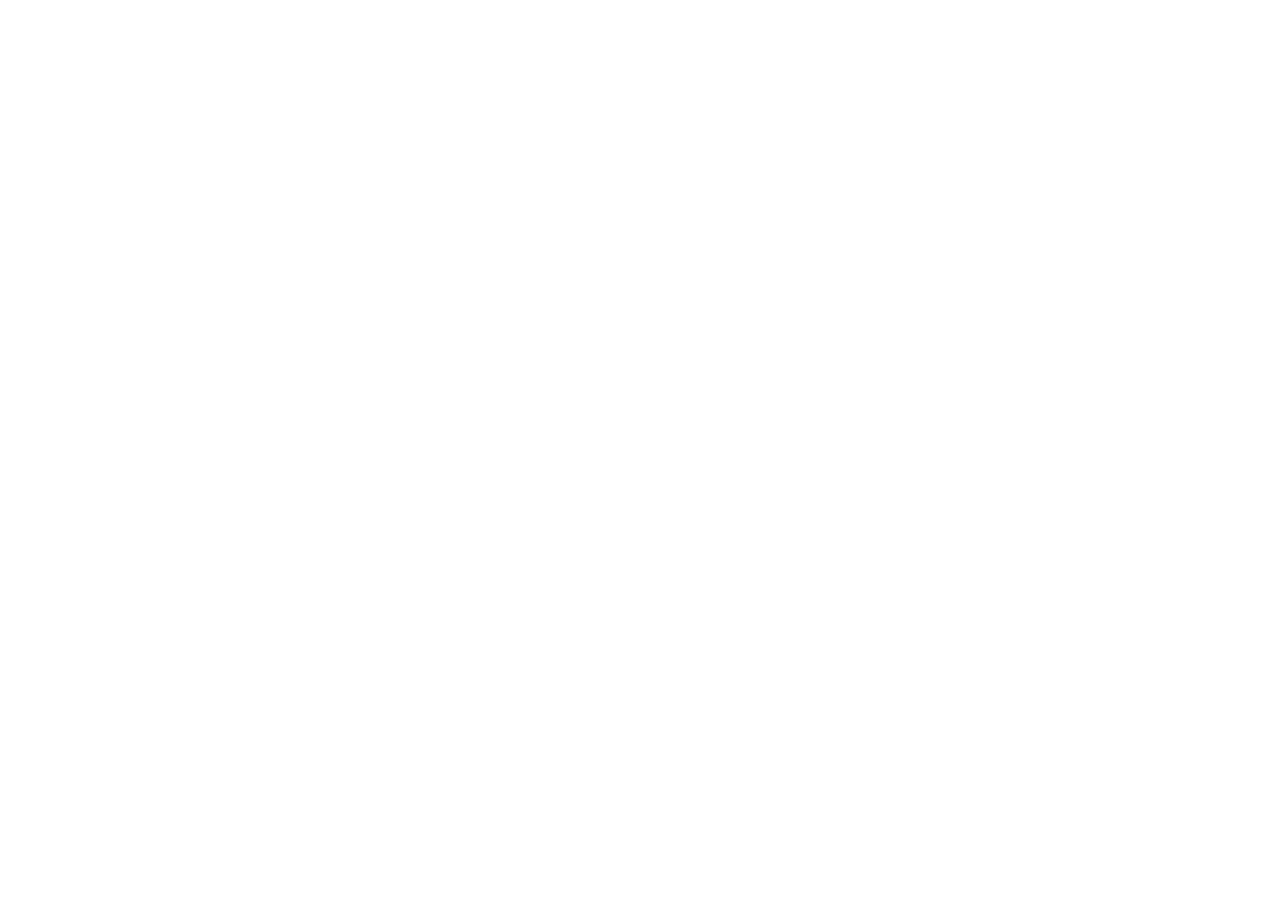
==== index.html @ 57abae89 "..." ====
<!DOCTYPE html>
<html lang="en">
<head>
    <meta charset="UTF-8">
    <meta name="viewport" content="width=device-width, initial-scale=1.0">
    <title>Termo</title>
</head>
<body>
    <div class="palavra"></div>
</body>
</html>
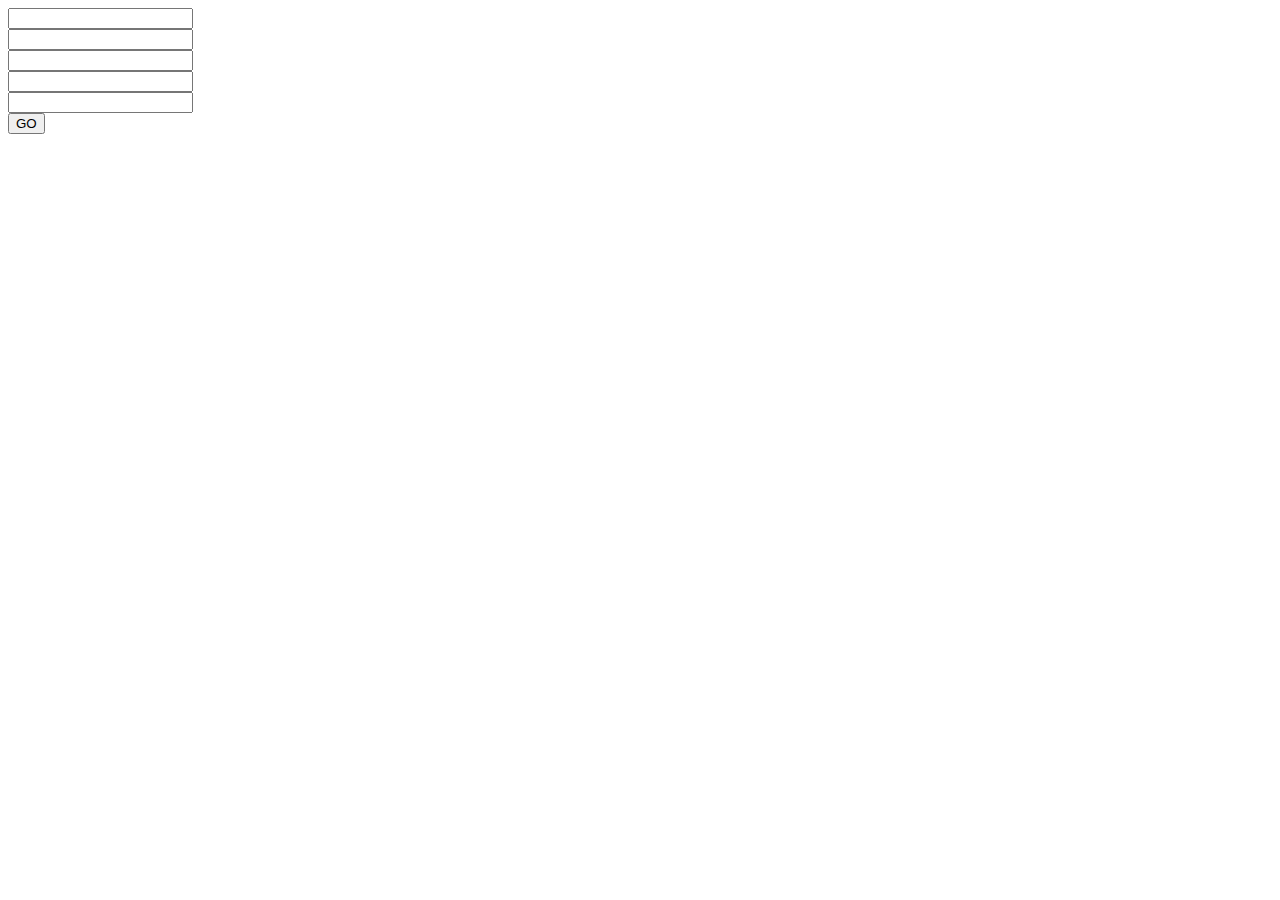
==== commit eff7027c: "Update" ====
--- a/index.html
+++ b/index.html
@@ -5,7 +5,13 @@
     <meta name="viewport" content="width=device-width, initial-scale=1.0">
     <title>Termo</title>
 </head>
-<body>
-    <div class="palavra"></div>
+<body onload="testar()">
+    <div id="palavra">
+     
+    </div>
+    <input type="button" id="btTentativa" value="GO">
+    <script src="classes.js"></script>
+    <script src="design.js"></script>
+    <script src="script.js"></script>
 </body>
 </html>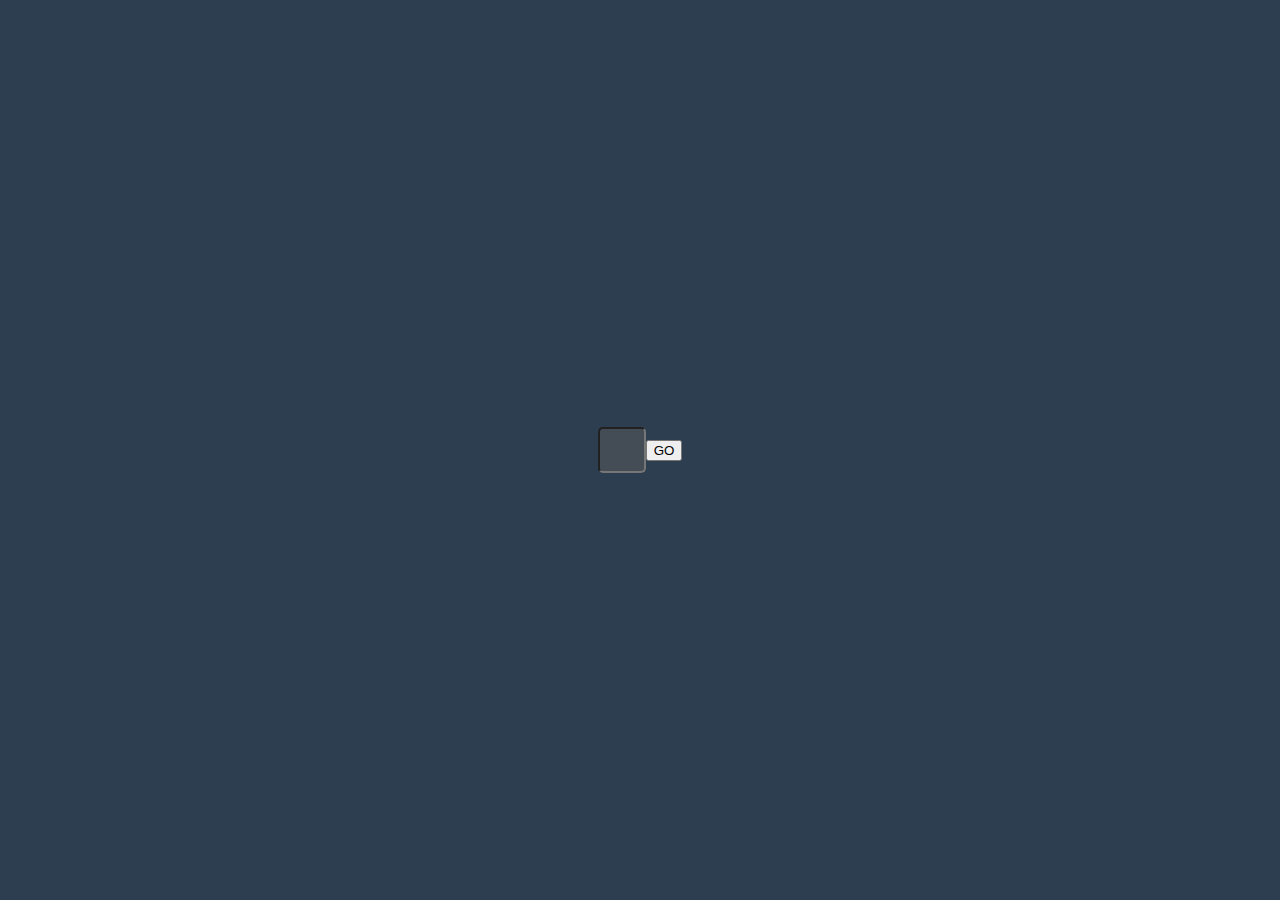
==== commit 36ac4941: "..." ====
--- a/index.html
+++ b/index.html
@@ -4,9 +4,10 @@
     <meta charset="UTF-8">
     <meta name="viewport" content="width=device-width, initial-scale=1.0">
     <title>Termo</title>
+    <link rel="stylesheet" href="estilos.css">
 </head>
 <body onload="testar()">
-    <div id="palavra">
+    <div id="palavra" class="wordle-container">
      
     </div>
     <input type="button" id="btTentativa" value="GO">
--- a/estilos.css
+++ b/estilos.css
@@ -0,0 +1,45 @@
+body {
+    font-family: Arial, sans-serif;
+    display: flex;
+    justify-content: center;
+    align-items: center;
+    height: 100vh;
+    margin: 0;
+    background-color: #2c3e50;
+}
+
+.wordle-container {
+    display: flex;
+    flex-wrap: wrap;
+    justify-content: center;
+    gap: 5px;
+}
+
+.cubo {
+    width: 40px;
+    height: 40px;
+    border-radius: 5px;
+    display: flex;
+    justify-content: center;
+    align-items: center;
+    font-weight: bold;
+    color: #ffffff;
+    background-color: #444c56;
+    transition: all 0.3s ease;
+}
+
+.cubo:hover {
+    transform: scale(1.1);
+}
+
+.correct {
+    background-color: #3498db;
+}
+
+.present {
+    background-color: #2ecc71;
+}
+
+.absent {
+    background-color: #444c56;
+}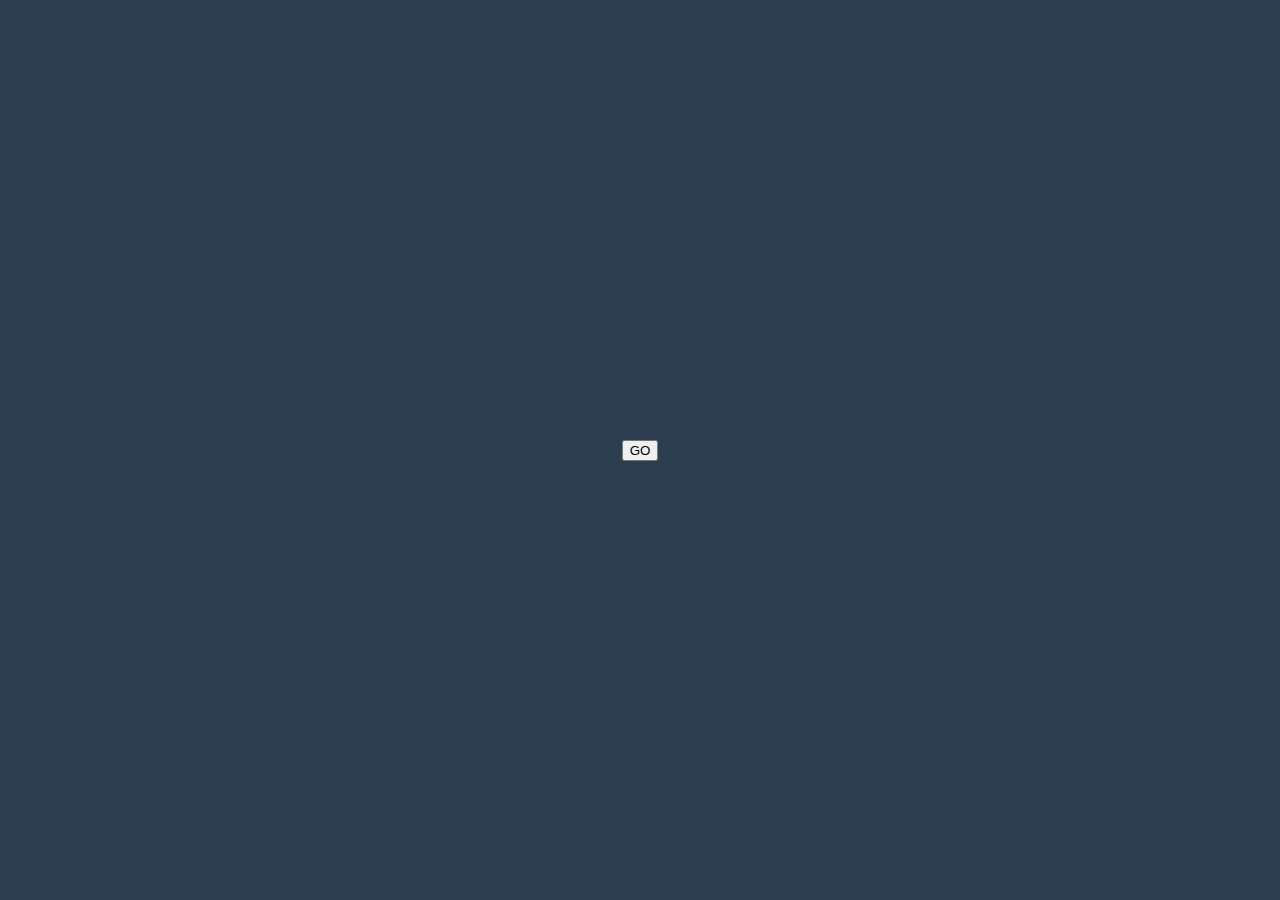
==== commit a91d01ac: "Update" ====
--- a/index.html
+++ b/index.html
@@ -6,9 +6,8 @@
     <title>Termo</title>
     <link rel="stylesheet" href="estilos.css">
 </head>
-<body onload="testar()">
+<body>
     <div id="palavra" class="wordle-container">
-     
     </div>
     <input type="button" id="btTentativa" value="GO">
     <script src="classes.js"></script>
--- a/estilos.css
+++ b/estilos.css
@@ -32,14 +32,15 @@
     transform: scale(1.1);
 }
 
-.correct {
-    background-color: #3498db;
+#correct {
+    background-color: #34db60;
+    cursor: none;
 }
 
-.present {
-    background-color: #2ecc71;
+#present {
+    background-color: rgb(179, 143, 43);
 }
 
-.absent {
+#absent {
     background-color: #444c56;
 }